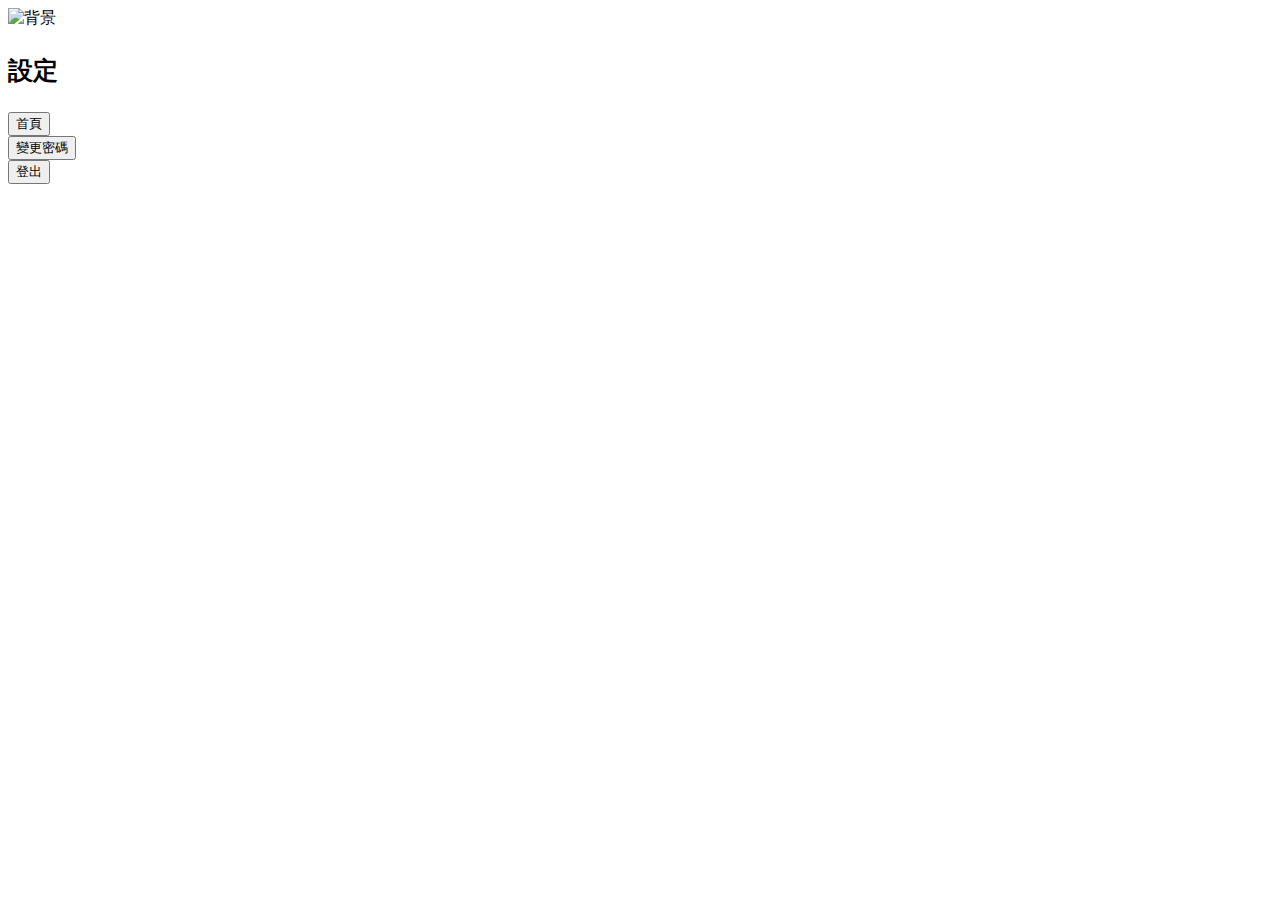
==== templates/member.html @ 52d73a18 "購物網站_未完成" ====
<!DOCTYPE html>
<html lang="en">
<head>
    <meta charset="UTF-8">
    <meta name="viewport" content="width=device-width, initial-scale=1.0">
    <title>會員設定</title>
    <link rel="stylesheet" href="/CSS/member.css">
</head>
<body>
    <img src="/picture/背景圖.jpg" alt="背景">
    <div class="leftcolor">
        <div class="leftposition">
            <h3 style="font-size: 25px;">設定</h3>
            <a href="/"><button>首頁</button></a><br/>
            <a href="/updatepw"><button>變更密碼</button></a><br/>
            <a href="/signout"><button>登出</button></a>
        </div>
    </div>
</body>
</html>
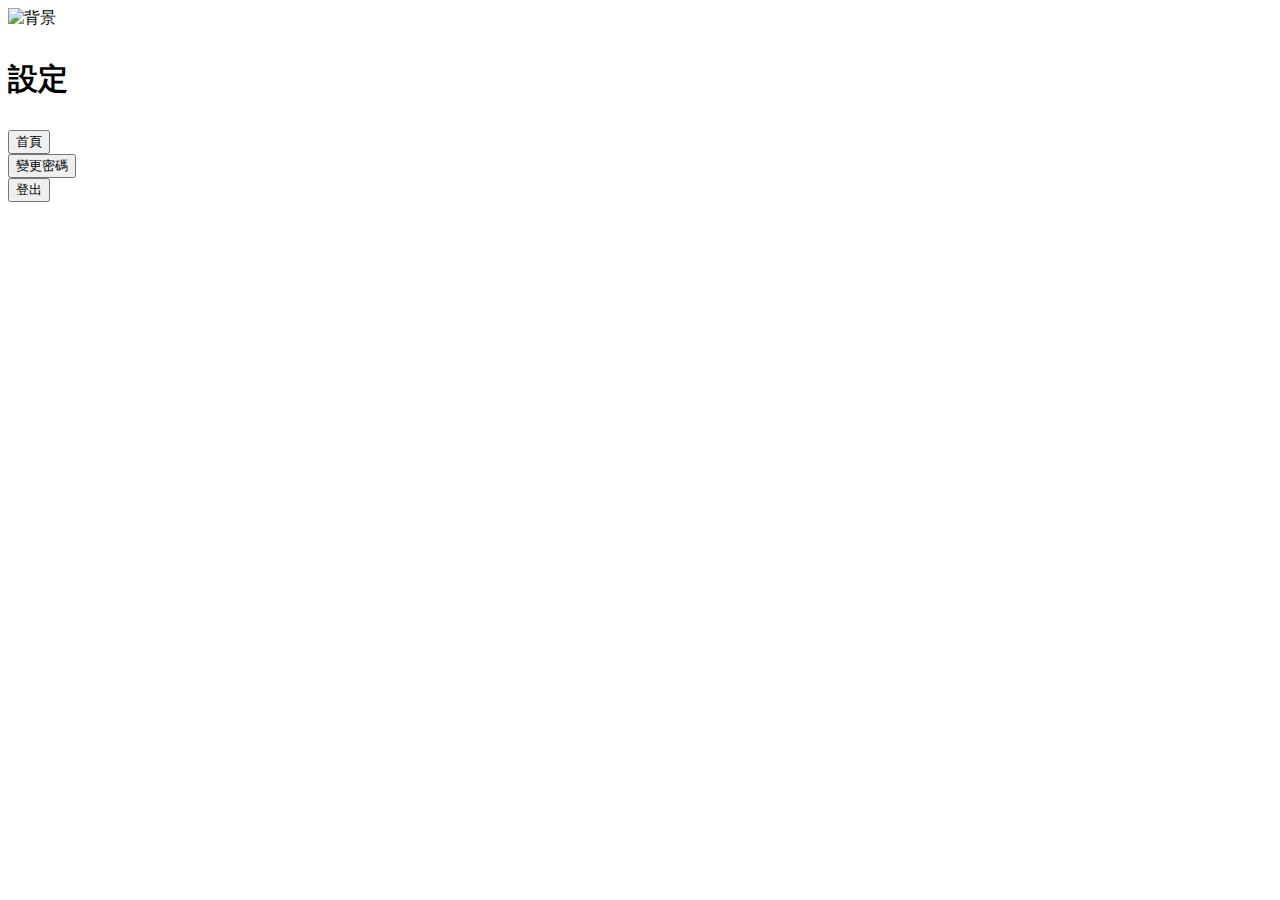
==== commit f4888219: "修正前端排版及後端資料庫連線" ====
--- a/templates/member.html
+++ b/templates/member.html
@@ -10,10 +10,12 @@
     <img src="/picture/背景圖.jpg" alt="背景">
     <div class="leftcolor">
         <div class="leftposition">
-            <h3 style="font-size: 25px;">設定</h3>
-            <a href="/"><button>首頁</button></a><br/>
-            <a href="/updatepw"><button>變更密碼</button></a><br/>
-            <a href="/signout"><button>登出</button></a>
+            <div class="content">
+                <h3 style="font-size: 30px;">設定</h3>
+                <a href="/"><button>首頁</button></a><br>
+                <a href="/updatepw"><button>變更密碼</button></a><br>
+                <a href="/signout"><button>登出</button></a>
+            </div>
         </div>
     </div>
 </body>
